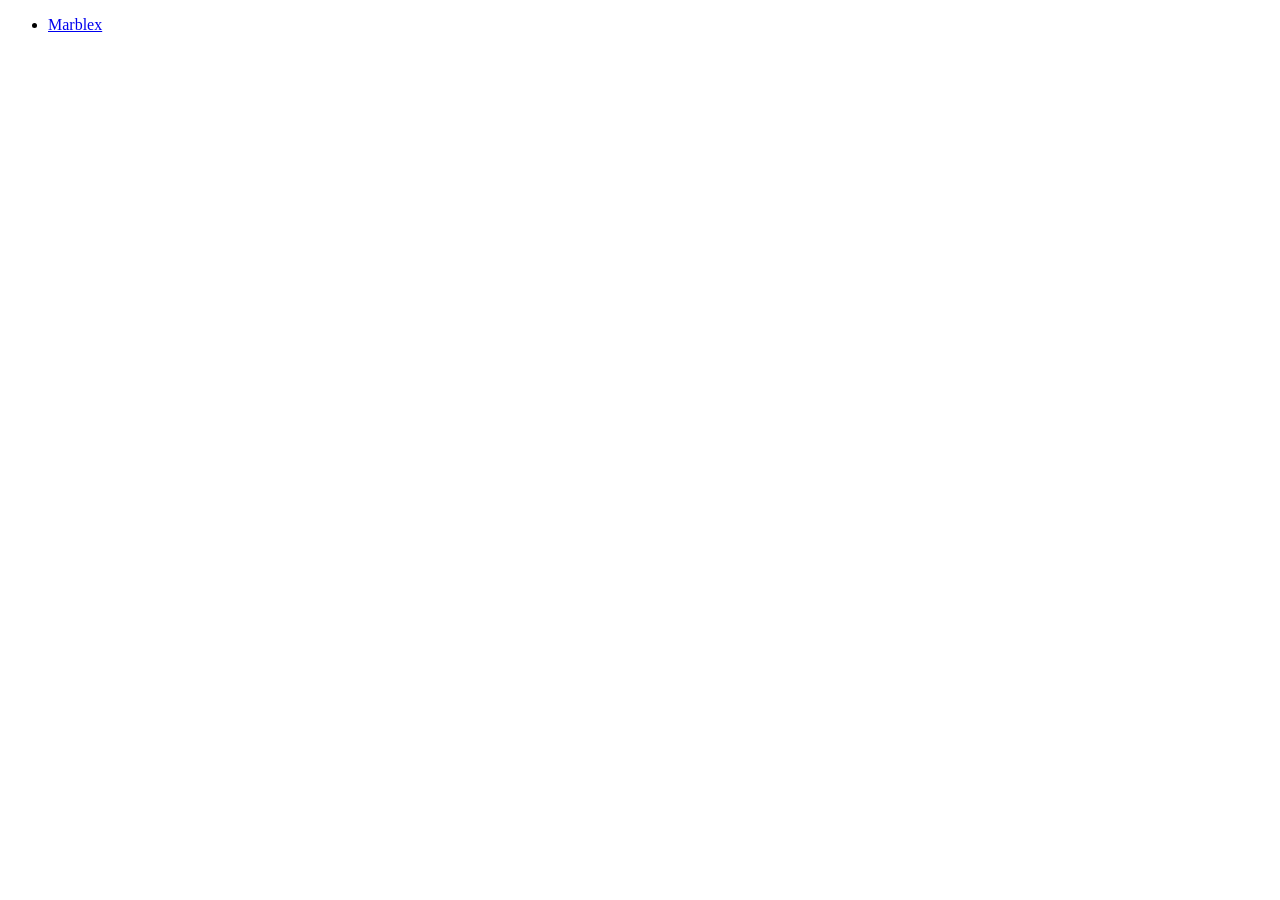
==== index.html @ f5136890 "Fin de journée" ====
<!DOCTYPE html>
<html lang="fr">
<head>
    <meta charset="UTF-8">
    <meta name="viewport" content="width=device-width, initial-scale=1.0">
    <title>Sandbox</title>
    <link rel="stylesheet" href="style.css">
</head>
<body>
    <ul>
        <li><a href="marblex.html">Marblex</a></li>
    </ul>
    
</body>
</html>
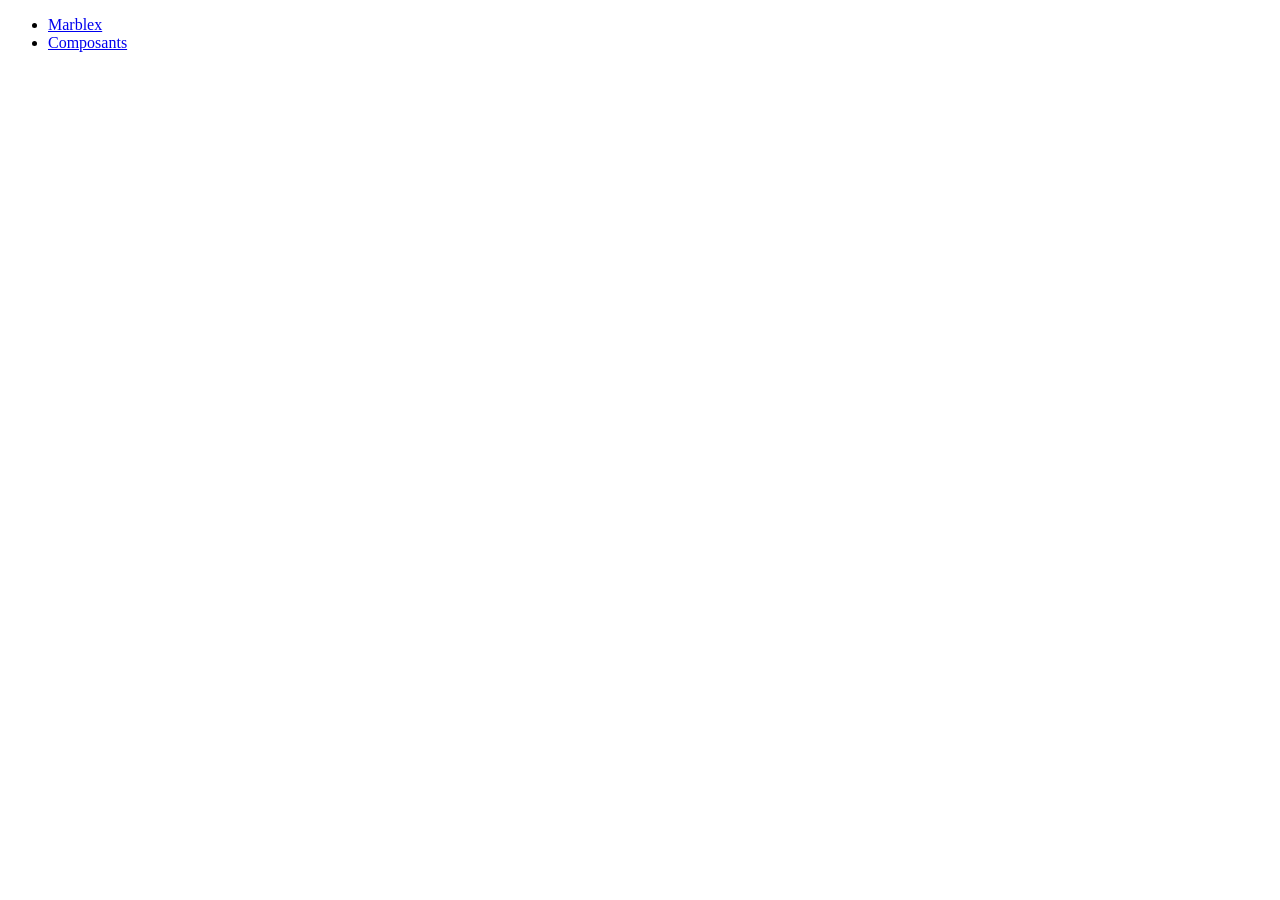
==== commit d8611484: "07/04" ====
--- a/index.html
+++ b/index.html
@@ -9,6 +9,7 @@
 <body>
     <ul>
         <li><a href="marblex.html">Marblex</a></li>
+        <li><a href="composant.html">Composants</a></li>
     </ul>
     
 </body>
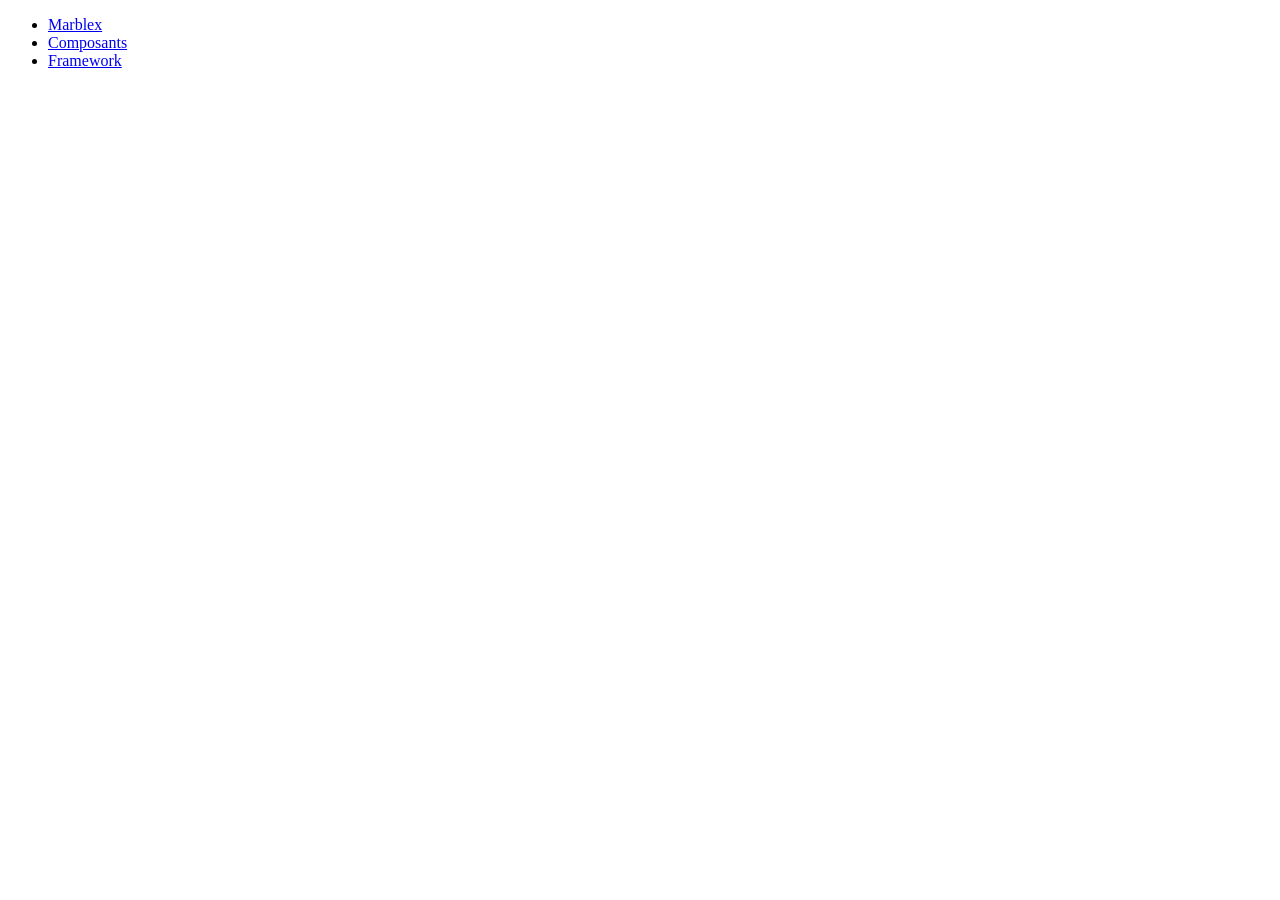
==== commit 11f034a1: "Mon framework" ====
--- a/index.html
+++ b/index.html
@@ -10,6 +10,7 @@
     <ul>
         <li><a href="marblex.html">Marblex</a></li>
         <li><a href="composant.html">Composants</a></li>
+        <li><a href="framework.html">Framework</a></li>
     </ul>
     
 </body>
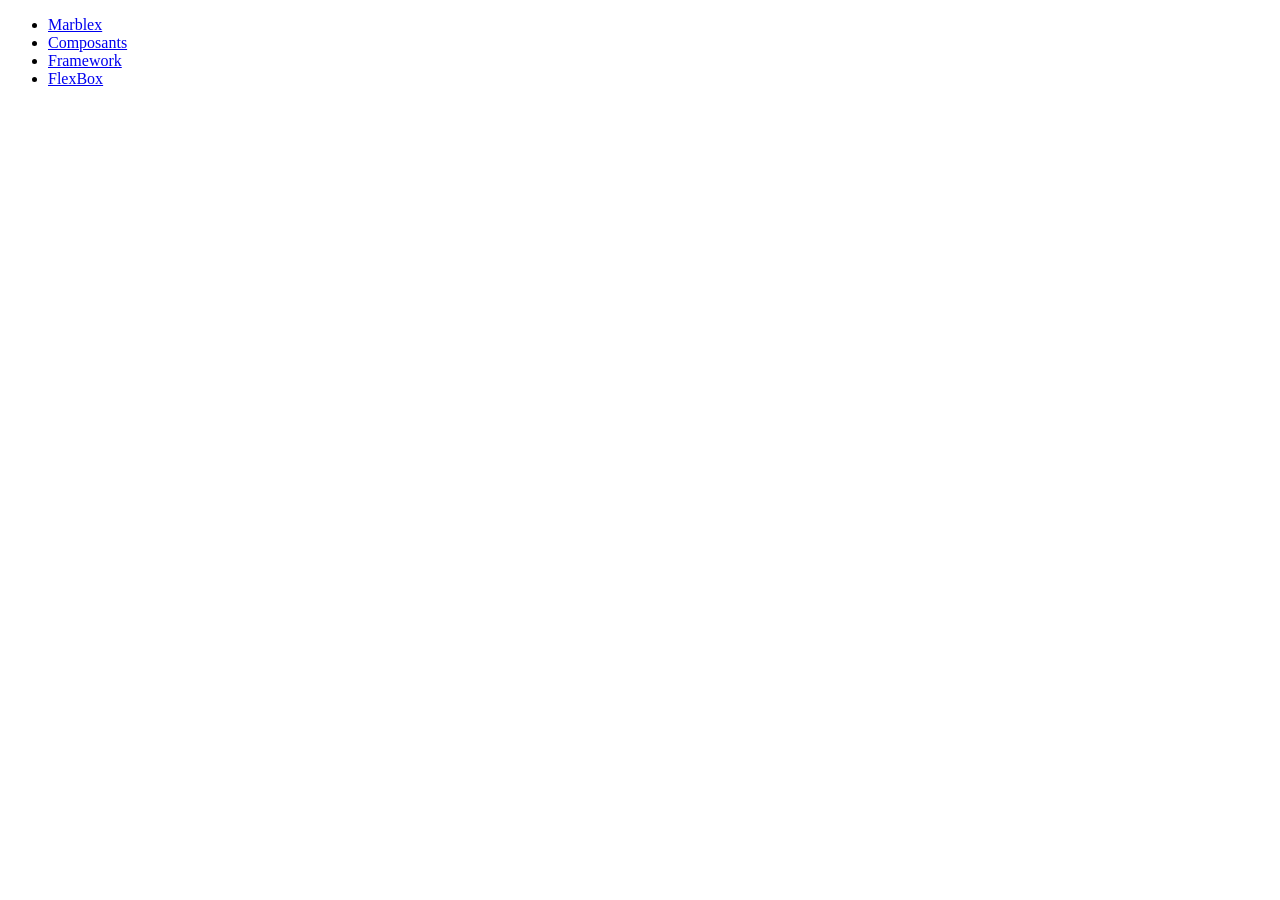
==== commit ee14905c: "flexbox" ====
--- a/index.html
+++ b/index.html
@@ -11,6 +11,7 @@
         <li><a href="marblex.html">Marblex</a></li>
         <li><a href="composant.html">Composants</a></li>
         <li><a href="framework.html">Framework</a></li>
+        <li><a href="flexbox.html">FlexBox</a></li>
     </ul>
     
 </body>
